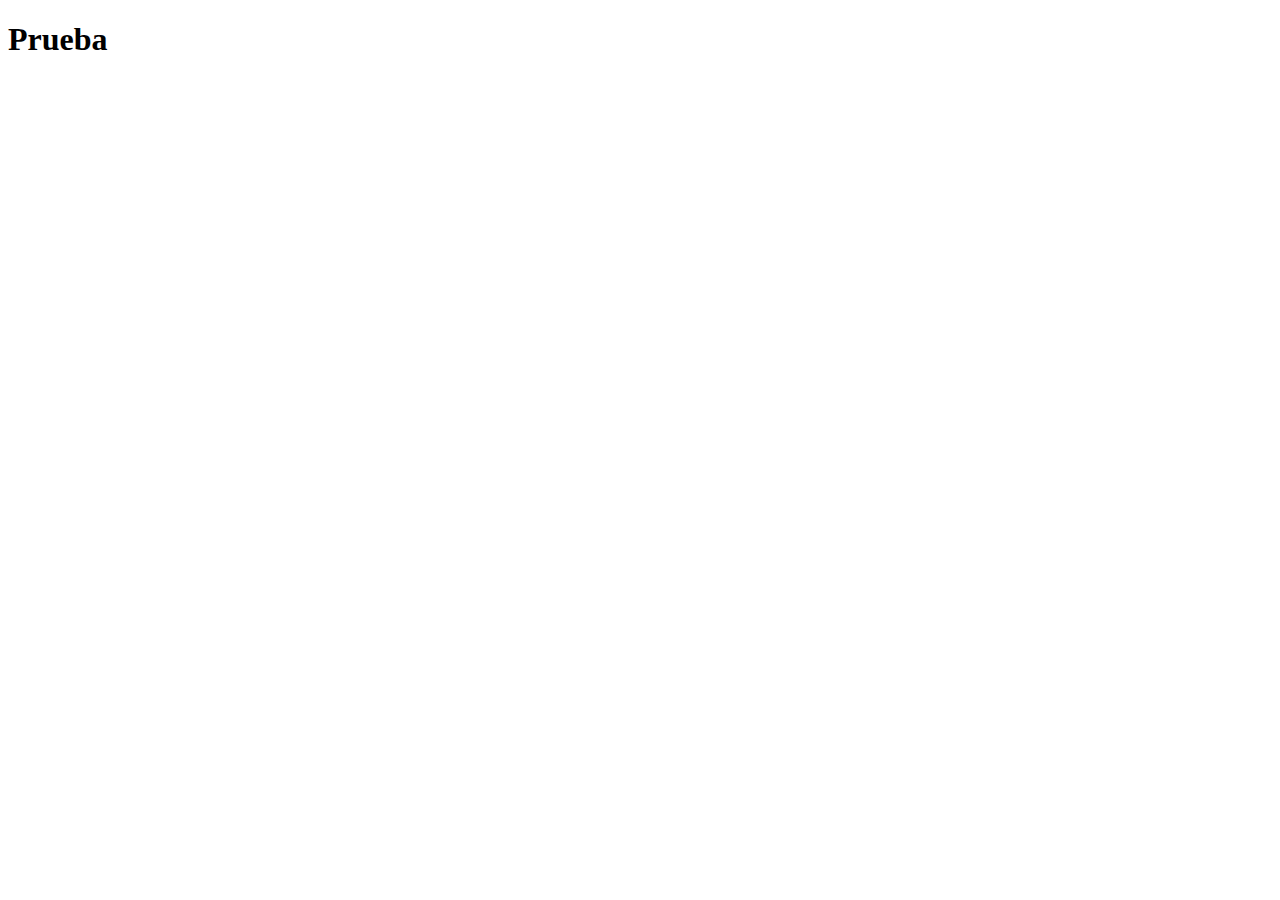
==== index.html @ 2307b39e "Iniciamos el commit" ====
<!DOCTYPE html>
<html lang="en">
<head>
    <meta charset="UTF-8">
    <meta name="viewport" content="width=device-width, initial-scale=1.0">
    <link rel="stylesheet" href="https://stackpath.bootstrapcdn.com/bootstrap/4.5.0/css/bootstrap.min.css" integrity="sha384-9aIt2nRpC12Uk9gS9baDl411NQApFmC26EwAOH8WgZl5MYYxFfc+NcPb1dKGj7Sk" crossorigin="anonymous">
    <title>Document</title>
</head>
<body>

    <h1>Prueba</h1>
    
    <script src="js/app.js"></script>
</body>
</html>
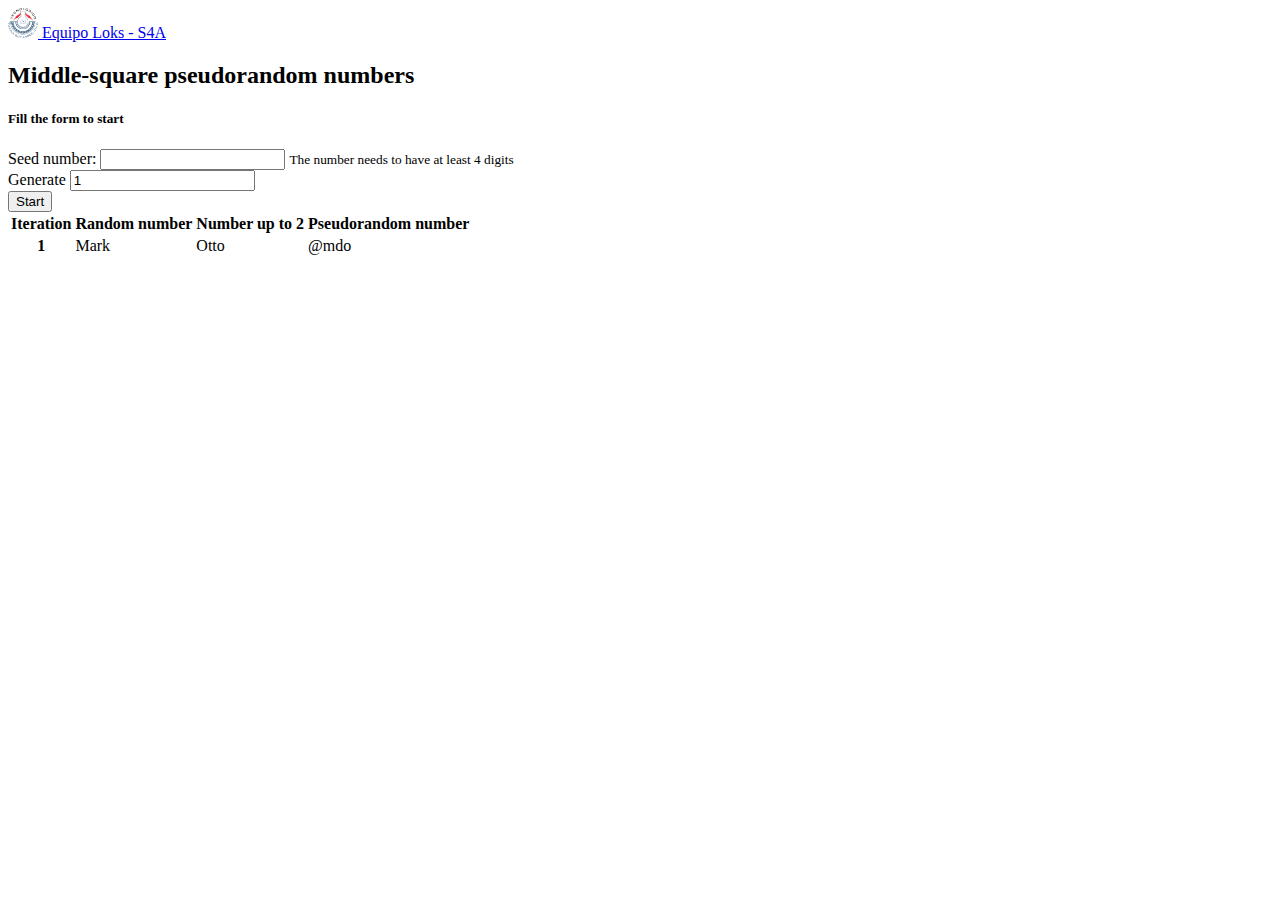
==== commit 95f62c56: "Agregamos la estructura de nuestra pagina y comenzamos el algoritmo" ====
--- a/index.html
+++ b/index.html
@@ -1,15 +1,73 @@
 <!DOCTYPE html>
 <html lang="en">
+
 <head>
     <meta charset="UTF-8">
     <meta name="viewport" content="width=device-width, initial-scale=1.0">
-    <link rel="stylesheet" href="https://stackpath.bootstrapcdn.com/bootstrap/4.5.0/css/bootstrap.min.css" integrity="sha384-9aIt2nRpC12Uk9gS9baDl411NQApFmC26EwAOH8WgZl5MYYxFfc+NcPb1dKGj7Sk" crossorigin="anonymous">
+    <link rel="stylesheet" href="https://stackpath.bootstrapcdn.com/bootstrap/4.5.0/css/bootstrap.min.css"
+        integrity="sha384-9aIt2nRpC12Uk9gS9baDl411NQApFmC26EwAOH8WgZl5MYYxFfc+NcPb1dKGj7Sk" crossorigin="anonymous">
     <title>Document</title>
 </head>
+
 <body>
+    <nav class="navbar navbar-light bg-dark">
+        <a class="navbar-brand text-light" href="#">
+            <img src="images/logo.png" width="30" height="30" class="d-inline-block align-top" alt="" loading="lazy">
+            Equipo Loks - S4A
+        </a>
+    </nav>
 
-    <h1>Prueba</h1>
-    
+    <main class="container">
+        <h2 class="text-center my-3">Middle-square pseudorandom numbers</h2>
+        <div class="row">
+            <div class="col-4">
+                <div class="card">
+                    <h5 class="card-header bg-primary text-light">Fill the form to start</h5>
+                    <div class="card-body">
+                        <form id="inputForm">
+                            <div class="form-group">
+                                <label for="number">Seed number:</label>
+                                <input type="number" class="form-control" id="seedNumber">
+                                <small class="form-text text-muted">
+                                    The number needs to have at least 4 digits
+                                </small>
+                            </div>
+
+                            <div class="form-group">
+                                <label for="iterations">Generate</label>
+                                <input type="number" class="form-control" id="iterations" min="1" value="1">
+                            </div>
+
+                            <button type="submit" id="startButton" class="btn btn-primary">Start</button>
+                        </form>
+                    </div>
+                  </div>
+                
+            </div>
+            <div class="col-8">
+                <table class="table table-hover ">
+                    <thead class="bg-primary text-light">
+                      <tr>
+                        <th scope="col">Iteration</th>
+                        <th scope="col">Random number</th>
+                        <th scope="col">Number up to 2</th>
+                        <th scope="col">Pseudorandom number</th>
+                      </tr>
+                    </thead>
+                    <tbody class="tableNumbers">
+                      <tr>
+                        <th scope="row">1</th>
+                        <td>Mark</td>
+                        <td>Otto</td>
+                        <td>@mdo</td>
+                      </tr>        
+                    </tbody>
+                  </table>
+            </div>
+        </div>
+
+    </main>
     <script src="js/app.js"></script>
 </body>
+
 </html>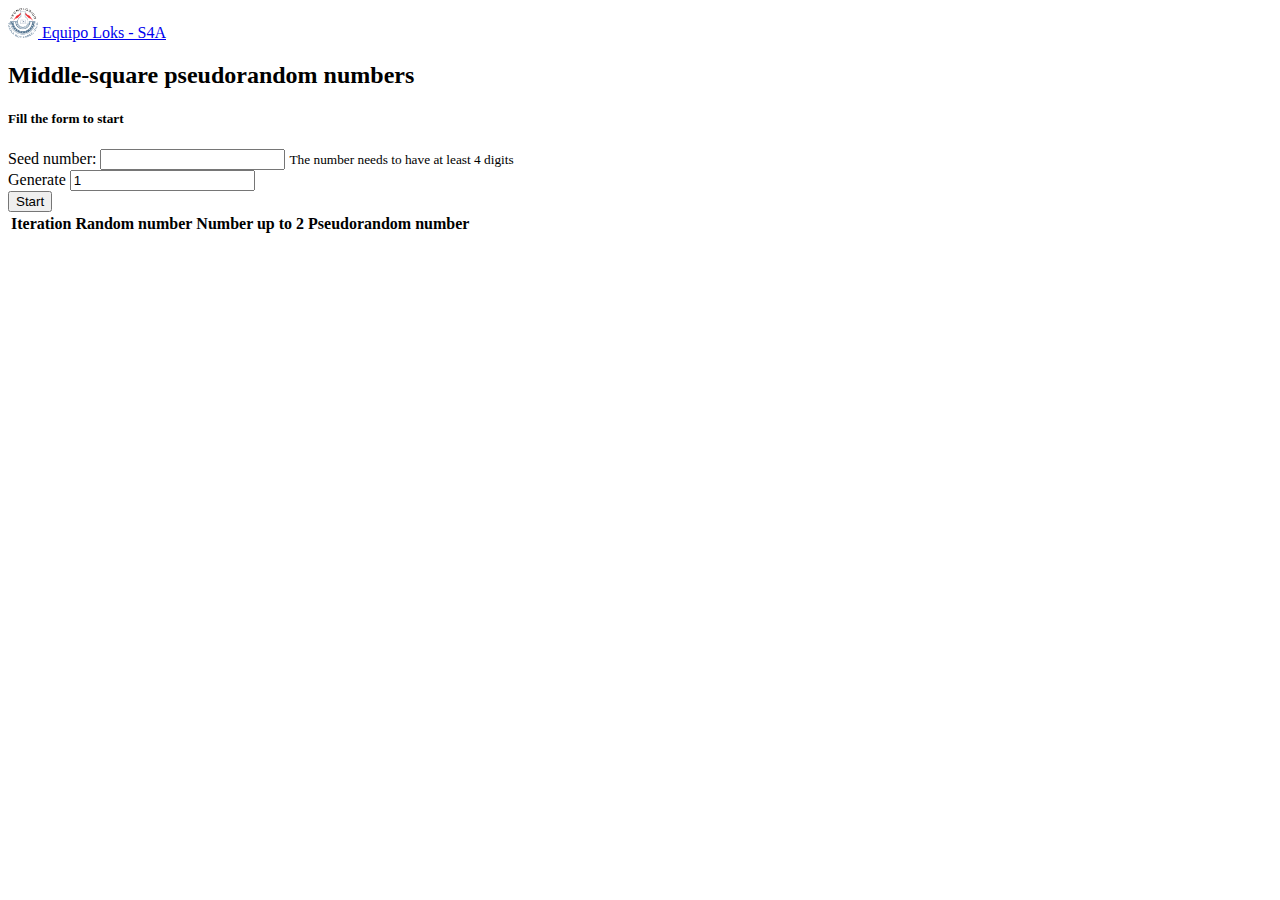
==== commit 3edef797: "Mejoramos la insercion de datos en la tabla" ====
--- a/index.html
+++ b/index.html
@@ -54,13 +54,7 @@
                         <th scope="col">Pseudorandom number</th>
                       </tr>
                     </thead>
-                    <tbody class="tableNumbers">
-                      <tr>
-                        <th scope="row">1</th>
-                        <td>Mark</td>
-                        <td>Otto</td>
-                        <td>@mdo</td>
-                      </tr>        
+                    <tbody class="tableNumbers">        
                     </tbody>
                   </table>
             </div>
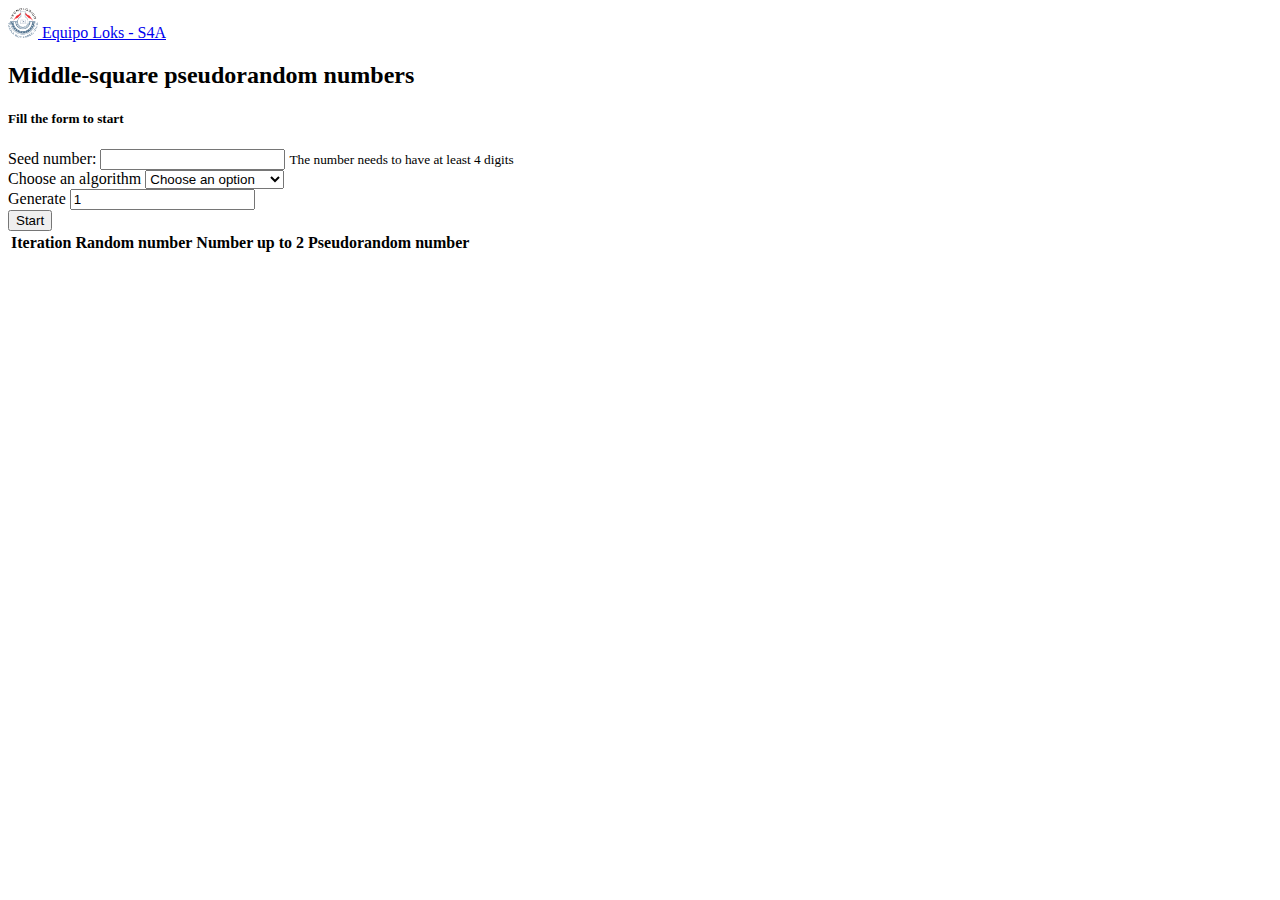
==== commit 991272da: "Agregamos el select para que se elija el algoritmo a realizar" ====
--- a/index.html
+++ b/index.html
@@ -6,7 +6,8 @@
     <meta name="viewport" content="width=device-width, initial-scale=1.0">
     <link rel="stylesheet" href="https://stackpath.bootstrapcdn.com/bootstrap/4.5.0/css/bootstrap.min.css"
         integrity="sha384-9aIt2nRpC12Uk9gS9baDl411NQApFmC26EwAOH8WgZl5MYYxFfc+NcPb1dKGj7Sk" crossorigin="anonymous">
-    <title>Document</title>
+    <link rel="stylesheet" href="css/styles.css">
+    <title>Algorithms</title>
 </head>
 
 <body>
@@ -16,6 +17,7 @@
             Equipo Loks - S4A
         </a>
     </nav>
+
 
     <main class="container">
         <h2 class="text-center my-3">Middle-square pseudorandom numbers</h2>
@@ -34,6 +36,15 @@
                             </div>
 
                             <div class="form-group">
+                                <label for="algorithm">Choose an algorithm</label>
+                                <select id="algorithm" class="form-control"> 
+                                    <option value="">Choose an option</option>
+                                    <option value="middle">Middle-Squares</option>
+                                    <option value="constant">Constant Multiplier</option>
+                                    <option value="linear">Linear Congruential</option>
+                                </select>
+                            </div>
+                            <div class="form-group">
                                 <label for="iterations">Generate</label>
                                 <input type="number" class="form-control" id="iterations" min="1" value="1">
                             </div>
@@ -41,26 +52,26 @@
                             <button type="submit" id="startButton" class="btn btn-primary">Start</button>
                         </form>
                     </div>
-                  </div>
-                
+                </div>
+
             </div>
             <div class="col-8">
                 <table class="table table-hover ">
                     <thead class="bg-primary text-light">
-                      <tr>
-                        <th scope="col">Iteration</th>
-                        <th scope="col">Random number</th>
-                        <th scope="col">Number up to 2</th>
-                        <th scope="col">Pseudorandom number</th>
-                      </tr>
+                        <tr>
+                            <th scope="col">Iteration</th>
+                            <th scope="col">Random number</th>
+                            <th scope="col">Number up to 2</th>
+                            <th scope="col">Pseudorandom number</th>
+                        </tr>
                     </thead>
-                    <tbody class="tableNumbers">        
+                    <tbody class="tableNumbers">
                     </tbody>
-                  </table>
+                </table>
             </div>
         </div>
+    </main>
 
-    </main>
     <script src="js/app.js"></script>
 </body>
 
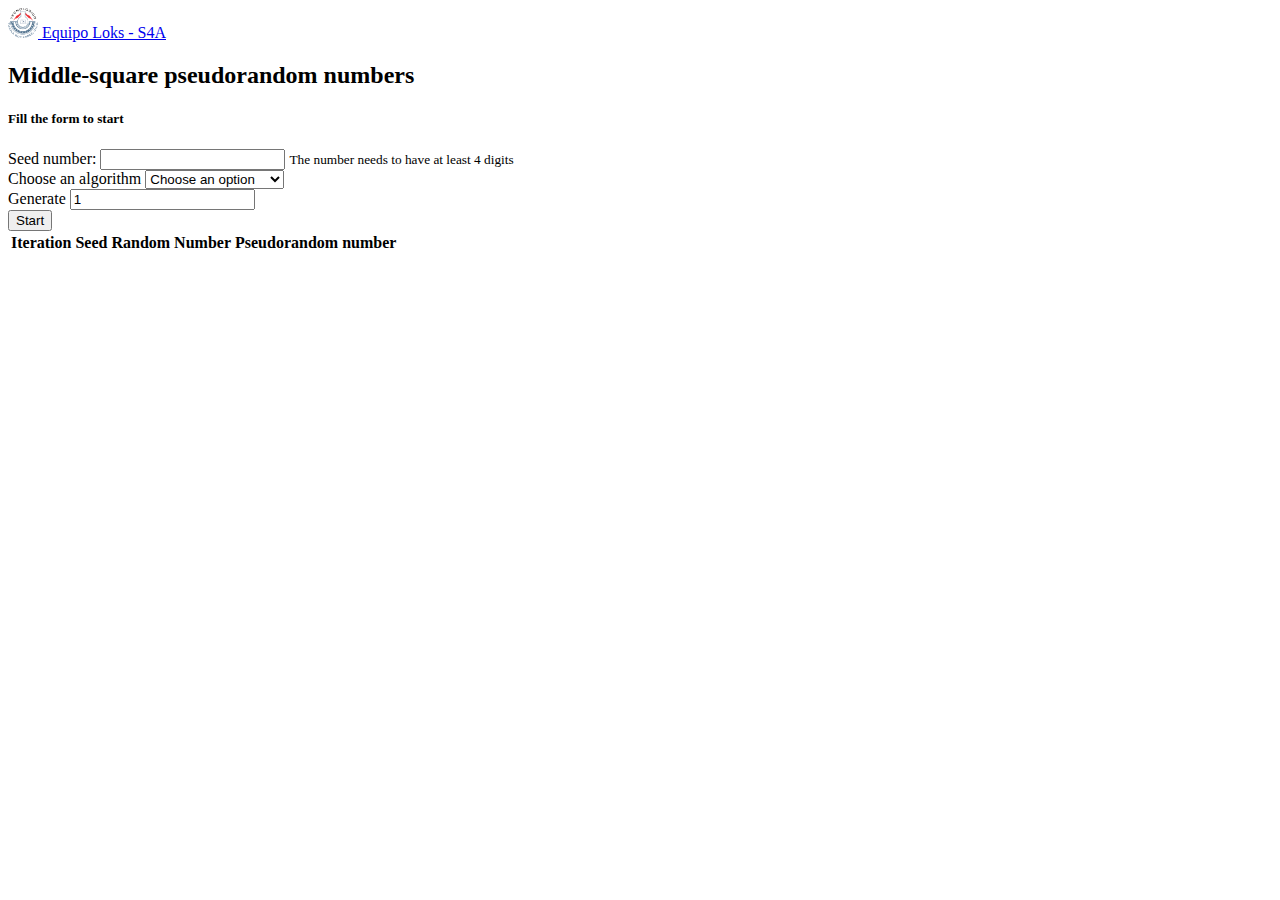
==== commit f5de5c1a: "Modificamos la tabla para hacerla mas generica y cambiamos de nombre a la funcion que ejecuta algori" ====
--- a/index.html
+++ b/index.html
@@ -60,8 +60,8 @@
                     <thead class="bg-primary text-light">
                         <tr>
                             <th scope="col">Iteration</th>
-                            <th scope="col">Random number</th>
-                            <th scope="col">Number up to 2</th>
+                            <th scope="col">Seed</th>
+                            <th scope="col">Random Number</th>
                             <th scope="col">Pseudorandom number</th>
                         </tr>
                     </thead>
